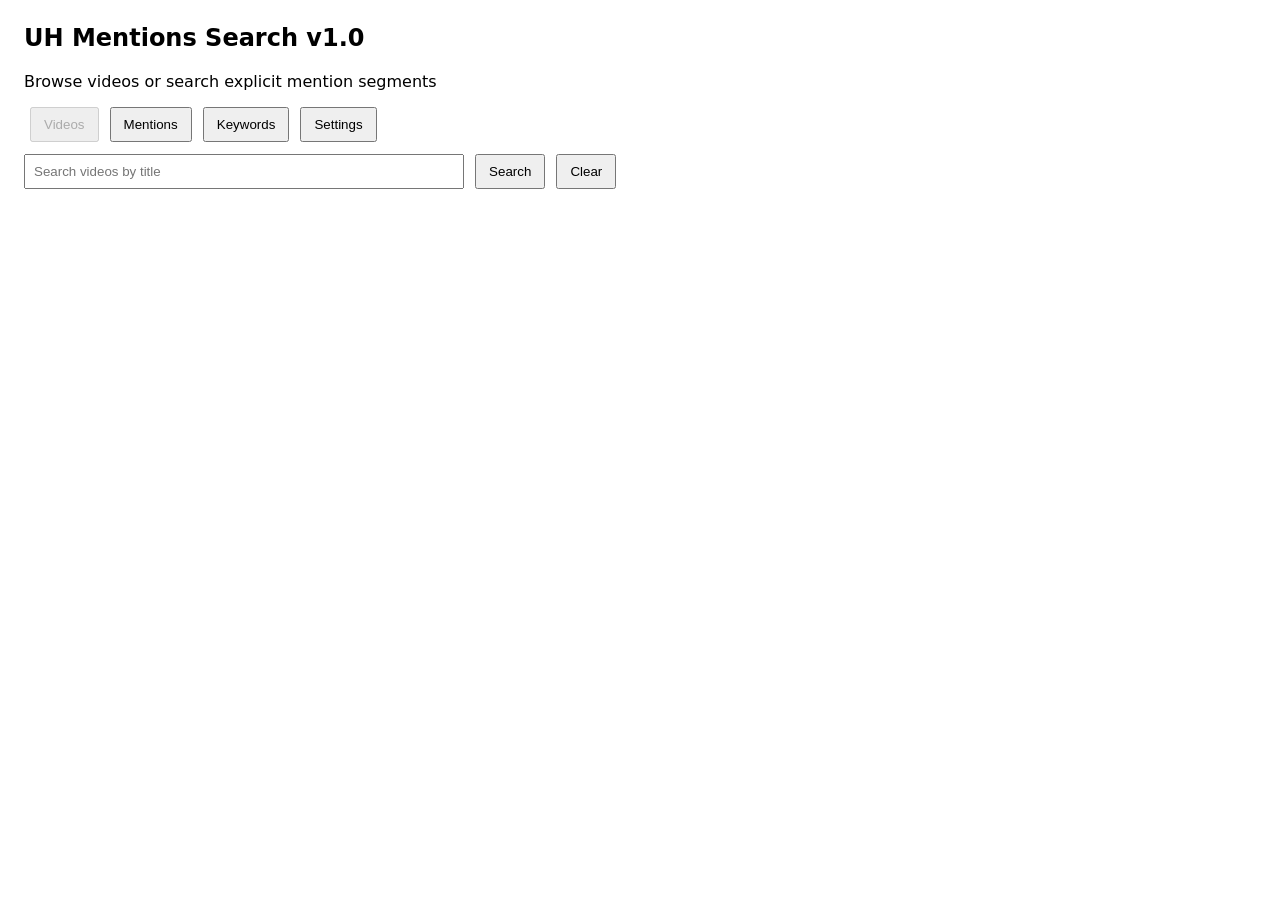
==== index.html @ 72ca7bf6 "Firestore Settings + Simplify Env Loading + Comment Cleanup" ====
<!doctype html>
<html>
    <head>
        <meta charset="utf-8" />
        <title>UH Mentions Search v1.0</title>
        <style>
            body { font-family: system-ui, sans-serif; margin: 24px; }
            body.modal-open { overflow: hidden; height: 100vh; }
            input { width: 360px; padding: 8px; }
            button { padding: 8px 12px; margin-left: 6px; }
            .card { border: 1px solid #ddd; border-radius: 8px; padding: 12px; margin: 10px 0; }
            .meta { color: #666; font-size: 0.9em; margin-bottom: 6px; }
            .text { white-space: pre-wrap; }
            .modal-overlay { position: fixed; inset: 0; background: rgba(0,0,0,0.45); display: none; align-items: center; justify-content: center; z-index: 2000; padding: 24px; }
            .modal { background: white; border-radius: 10px; max-width: 1000px; width: 95%; max-height: 80vh; overflow: hidden; box-shadow: 0 12px 36px rgba(0,0,0,0.25); }
            .modal-header { padding: 12px 16px; border-bottom: 1px solid #eee; display:flex; justify-content:space-between; align-items:center; }
            .modal-body { padding: 12px 16px; display: flex; flex-direction: column; gap: 12px; }
            .keywords-row { border: 1px solid #ddd; padding: 12px; white-space: normal; overflow-y: auto; max-height: 44vh; word-break: break-word; }
            .keyword-suggest { display:flex; gap:8px; align-items:center; }
            .keyword-suggest input[type="text"] { flex: 1 1 auto; padding: 8px; }
        </style>
    </head>
    <body>
        <div id="page-content">
            <h2>UH Mentions Search v1.0</h2>
            <p>Browse videos or search explicit mention segments</p>

            <!-- Tabs -->
            <div style="margin-bottom: 12px;">
                <button id="tab-videos-btn" onclick="showVideosTab()">Videos</button>
                <button id="tab-mentions-btn" onclick="showMentionsTab()">Mentions</button>
                <button id="keywords-btn" onclick="openKeywordsModal()" title="Show keywords">Keywords</button>
                <button id="settings-btn" onclick="openSettingsModal()" title="Notification Settings">Settings</button>
            </div>

            <div style="margin-bottom: 12px;">
                <input id="q_shared" placeholder="Search videos or mentions" style="width:420px;" />
                <button onclick="doSearch()">Search</button>
                <button onclick="clearSearch()">Clear</button>
                <span id="status_videos" style="margin-left: 12px; display: inline-block;"></span>
                <span id="status_mentions" style="margin-left: 12px; display: none;"></span>
            </div>

            <div id="videos-tab" style="display: none;">
                <div id="videos-results"></div>
            </div>

            <div id="mentions-tab">
                <div id="results"></div>
            </div>

            <script>
                async function runMentionSearch() {
                    const q = document.getElementById("q_shared").value.trim();
                    if (!q) { return; }
                    document.getElementById("status_mentions").textContent = " searching...";
                    const res = await fetch(`/search?q=${encodeURIComponent(q)}&limit=50`);
                    const data = await res.json();
                    document.getElementById("status_mentions").textContent = ` ${data.count} results`;
                    const root = document.getElementById("results");
                    root.innerHTML = "";
                    for (const r of data.results) {
                        const div = document.createElement("div");
                        div.className = "card";
                        div.innerHTML = `
                            <div class="meta"><b>${r.video_name || r.video_id}</b></div>
                            <div class="meta">keyword: <code>${r.keyword}</code> • start: ${r.start_sec}s</div>
                            <div class="text">${r.text}</div>
                            <div><a href="/video/${r.video_id}/view?t=${Math.floor(r.start_sec)}" target="_blank">View Video</a></div>
                        `;
                        root.appendChild(div);
                    }
                }

                let allVideos = [];
                let allMentions = [];

                function showVideosTab() {
                    document.getElementById('videos-tab').style.display = '';
                    document.getElementById('mentions-tab').style.display = 'none';
                    document.getElementById('tab-videos-btn').disabled = true;
                    document.getElementById('tab-mentions-btn').disabled = false;
                    const el = document.getElementById('q_shared');
                    if (el) { el.placeholder = 'Search videos by title'; }
                    const sv = document.getElementById('status_videos'); const sm = document.getElementById('status_mentions');
                    if (sv) sv.style.display = '';
                    if (sm) sm.style.display = 'none';
                    if (allVideos && allVideos.length > 0) {
                        renderVideoResults(allVideos);
                    } else {
                        loadVideosAndCounts();
                    }
                }

                function showMentionsTab() {
                    document.getElementById('videos-tab').style.display = 'none';
                    document.getElementById('mentions-tab').style.display = '';
                    document.getElementById('tab-videos-btn').disabled = false;
                    document.getElementById('tab-mentions-btn').disabled = true;
                    const el = document.getElementById('q_shared');
                    if (el) { el.placeholder = 'Search mentions (e.g., board of regents, mauna kea)'; }
                    const sv = document.getElementById('status_videos'); const sm = document.getElementById('status_mentions');
                    if (sv) sv.style.display = 'none';
                    if (sm) sm.style.display = '';
                    if (allMentions && allMentions.length > 0) {
                        renderMentions(allMentions);
                    } else {
                        loadMentionsDefault();
                    }
                }

                // Keywords modal
                function openKeywordsModal() {
                    const overlay = document.getElementById('keywords-modal-overlay');
                    if (!overlay) return;
                    overlay.style.display = 'flex';
                    // prevent background scrolling and interactions
                    try { document.body.classList.add('modal-open'); } catch (e) { /*ignore*/ }
                    try { const page = document.getElementById('page-content'); if (page) page.setAttribute('aria-hidden', 'true'); } catch (e) {}
                    // load keywords
                    fetch('/keywords')
                        .then(r => r.json())
                        .then(data => {
                            const list = (data && data.keywords) ? data.keywords : [];
                            const el = document.getElementById('keywords-list');
                            if (el) el.textContent = list.join(', ');
                            const countEl = document.getElementById('keywords-count');
                            if (countEl) countEl.textContent = `${list.length} keywords`;
                            // trap focus in modal
                            trapFocus(document.querySelector('#keywords-modal-overlay .modal'));
                        })
                        .catch(err => {
                            console.error('Could not load keywords', err);
                            const el = document.getElementById('keywords-list'); if (el) el.textContent = 'Error loading keywords';
                            const countEl = document.getElementById('keywords-count'); if (countEl) countEl.textContent = '0 keywords';
                        });
                    // focus the suggestion input if present
                    try { setTimeout(() => { const inp = document.getElementById('keyword-suggest-input'); if (inp) inp.focus(); }, 120); } catch (e) { /*ignore*/ }
                }

                function closeKeywordsModal() {
                    const overlay = document.getElementById('keywords-modal-overlay');
                    if (!overlay) return;
                    overlay.style.display = 'none';
                    try { document.body.classList.remove('modal-open'); } catch (e) { /*ignore*/ }
                    try { const page = document.getElementById('page-content'); if (page) page.removeAttribute('aria-hidden'); } catch (e) {}
                    releaseFocusTrap();
                }

                // Handle suggestion form submit (no backend) — just console.log the suggestion
                function suggestKeyword(e) {
                    try {
                        e.preventDefault();
                        const val = (document.getElementById('keyword-suggest-input') || {}).value || '';
                        if (!val || !val.trim()) return;
                        console.log('Keyword suggestion submitted:', val.trim());
                        // Provide minimal UX: clear input and show a console-visible confirmation
                        const inp = document.getElementById('keyword-suggest-input'); if (inp) inp.value = '';
                        // Optionally flash a tiny message in modal (non-persistent)
                        const countEl = document.getElementById('keywords-count');
                        if (countEl) {
                            const prev = countEl.textContent;
                            countEl.textContent = 'Thanks — suggestion logged';
                            setTimeout(() => { countEl.textContent = prev; }, 1400);
                        }
                    } catch (err) {
                        console.error('suggestKeyword error', err);
                    }
                }

                // Simple focus trap implementation scoped to the modal element.
                let _focusTrapHandler = null;
                function trapFocus(modalEl) {
                    try {
                        if (!modalEl) return;
                        const focusable = Array.from(modalEl.querySelectorAll('a,button,input,textarea,select,[tabindex]:not([tabindex="-1"])')).filter(el => !el.hasAttribute('disabled'));
                        if (!focusable.length) return;
                        let idx = 0;
                        focusable[0].focus();
                        _focusTrapHandler = function (ev) {
                            if (ev.key !== 'Tab') return;
                            ev.preventDefault();
                            if (ev.shiftKey) idx = (idx - 1 + focusable.length) % focusable.length;
                            else idx = (idx + 1) % focusable.length;
                            focusable[idx].focus();
                        };
                        document.addEventListener('keydown', _focusTrapHandler);
                    } catch (e) { console.warn('trapFocus error', e); }
                }

                function releaseFocusTrap() {
                    try {
                        if (_focusTrapHandler) {
                            document.removeEventListener('keydown', _focusTrapHandler);
                            _focusTrapHandler = null;
                        }
                    } catch (e) { /*ignore*/ }
                }

                async function loadVideosAndCounts() {
                    const resp = await fetch(`/list-videos?limit=100`);
                    const vids = await resp.json();
                    allVideos = vids.results || [];
                    renderVideoResults(allVideos);
                }

                async function loadMentionsDefault() {
                    const st = document.getElementById('status_mentions'); if (st) st.textContent = '';
                    try {
                        const resp = await fetch(`/list_mentions?limit=100`);
                        const data = await resp.json();
                        const root = document.getElementById('results');
                        root.innerHTML = '';
                        const items = data.results || [];
                        // cache for instant rendering when switching tabs or clearing
                        allMentions = items.slice();
                        for (const r of items) {
                            const div = document.createElement('div');
                            div.className = 'card';
                            const ts_url = r.timestamp_url || ((r.video_url && typeof r.start_sec !== 'undefined') ? `${r.video_url}&t=${Math.floor(r.start_sec)}s` : (r.video_url || '#'));
                            div.innerHTML = `
                                <div class="meta"><b>${r.video_name || r.video_id}</b></div>
                                <div class="meta">keyword: <code>${r.keyword || ''}</code> • start: ${r.start_sec || ''}s</div>
                                <div class="text">${r.text || ''}</div>
                                <div><a href="/video/${r.video_id}/view?t=${Math.floor(r.start_sec)}" target="_blank">View Video</a></div>
                            `;
                            root.appendChild(div);
                        }
                        if (st) st.textContent = ` ${items.length} results`;
                    } catch (err) {
                        if (st) st.textContent = ' error loading mentions';
                        console.error('loadMentionsDefault error', err);
                    }
                }

                // Render a list of mention objects
                function renderMentions(items) {
                    const root = document.getElementById('results');
                    root.innerHTML = '';
                    for (const r of items) {
                        const div = document.createElement('div');
                        div.className = 'card';
                        const ts_url = r.timestamp_url || ((r.video_url && typeof r.start_sec !== 'undefined') ? `${r.video_url}&t=${Math.floor(r.start_sec)}s` : (r.video_url || '#'));
                        div.innerHTML = `
                            <div class="meta"><b>${r.video_name || r.video_id}</b></div>
                            <div class="meta">keyword: <code>${r.keyword || ''}</code> • start: ${r.start_sec || ''}s</div>
                            <div class="text">${r.text || ''}</div>
                            <div><a href="/video/${r.video_id}/view?t=${Math.floor(r.start_sec)}" target="_blank">View Video</a></div>
                        `;
                        root.appendChild(div);
                    }
                    const st = document.getElementById('status_mentions'); if (st) st.textContent = ` ${items.length} results`;
                }

                function renderVideoResults(videos) {
                    const root = document.getElementById('videos-results');
                    root.innerHTML = '';
                    for (const v of videos) {
                        const div = document.createElement('div');
                        div.className = 'card';
                        const title = v.video_name || v.video_id;
                        div.innerHTML = `
                            <div style="display:flex;justify-content:space-between;align-items:center;">
                                <div>
                                    <div class="meta"><b>${title} || ${v.video_id}</b></div>
                                    <div class="meta">mentions: ${v.mention_count ?? 0}</div>
                                </div>
                                <div style="display:flex;gap:8px;align-items:center;">
                                    <a href="${v.video_url}" target="_blank" title="Open video" style="font-size:1.1em;text-decoration:none;">↗</a>
                                </div>
                            </div>
                            <div style="margin-top:8px;"><a href="/video/${v.video_id}/view" target="_blank">View More</a></div>
                        `;
                        root.appendChild(div);
                    }
                    const sv = document.getElementById('status_videos'); if (sv) sv.textContent = ` ${videos.length} videos`;
                }

                function runVideoSearch() {
                    const q = document.getElementById('q_shared').value.trim().toLowerCase();
                    if (!q) {
                        renderVideoResults(allVideos);
                        return;
                    }
                    const filtered = allVideos.filter(v => (v.video_name || '').toLowerCase().includes(q) || (v.video_id || '').toLowerCase().includes(q));
                    renderVideoResults(filtered);
                    const sv = document.getElementById('status_videos'); if (sv) sv.textContent = ` ${filtered.length} videos`;
                }

                function doSearch() {
                    // Call the appropriate search based on active tab
                    const videosVisible = document.getElementById('videos-tab').style.display !== 'none';
                    if (videosVisible) {
                        runVideoSearch();
                    } else {
                        runMentionSearch();
                    }
                }

                function clearSearch() {
                    const el = document.getElementById('q_shared');
                    if (el) { el.value = ''; }
                    // reset results depending on tab
                    const videosVisible = document.getElementById('videos-tab').style.display !== 'none';
                    if (videosVisible) { renderVideoResults(allVideos); }
                    else {
                        // restore the cached full mentions list (or reload if empty)
                        if (allMentions && allMentions.length > 0) {
                            renderMentions(allMentions);
                        } else {
                            loadMentionsDefault();
                        }
                    }
                }

                async function openSettingsModal() {
                    const overlay = document.getElementById('settings-modal-overlay');
                    if (!overlay) return;
                    overlay.style.display = 'flex';
                    try { document.body.classList.add('modal-open'); } catch (e) { /*ignore*/ }
                    try { const page = document.getElementById('page-content'); if (page) page.setAttribute('aria-hidden', 'true'); } catch (e) {}
                    
                    // Load current settings
                    try {
                        const resp = await fetch('/api/notification-settings');
                        const data = await resp.json();
                        if (data.ok && data.settings) {
                            document.getElementById('sender').value = data.settings.sender || '';
                            document.getElementById('password').value = data.settings.password || '';
                            document.getElementById('to-emails').value = data.settings.recipients || '';
                        }
                    } catch (err) {
                        console.error('Failed to load settings:', err);
                        alert('Failed to load current settings');
                    }
                    
                    trapFocus(document.querySelector('#settings-modal-overlay .modal'));
                }
                
                function closeSettingsModal() {
                    const overlay = document.getElementById('settings-modal-overlay');
                    if (!overlay) return;
                    overlay.style.display = 'none';
                    try { document.body.classList.remove('modal-open'); } catch (e) { /*ignore*/ }
                    try { const page = document.getElementById('page-content'); if (page) page.removeAttribute('aria-hidden'); } catch (e) {}
                    releaseFocusTrap();
                }
                
                async function saveSettings(e) {
                    e.preventDefault();
                    
                    const settings = {
                        sender: document.getElementById('sender').value.trim(),
                        password: document.getElementById('password').value.trim(),
                        recipients: document.getElementById('to-emails').value.trim(),
                    };

                    const statusEl = document.getElementById('settings-status');

                    // Client-side validation
                    if (settings.recipients.includes(' ')) {
                        if (statusEl) statusEl.textContent = '✗ Error: Recipients must be comma-separated with NO spaces.';
                        return;
                    }
                    if (!/^[^\s@]+@[^\s@]+\.[^\s@]+$/.test(settings.sender)) {
                        if (statusEl) statusEl.textContent = '✗ Error: Sender must be a valid email address (e.g. user@example.com).';
                        return;
                    }
                    if (/\s/.test(settings.password)) {
                        if (statusEl) statusEl.textContent = '✗ Error: App Password must not contain whitespaces.';
                        return;
                    }
                    
                    if (statusEl) statusEl.textContent = 'Saving...';
                    
                    try {
                        const resp = await fetch('/api/notification-settings', {
                            method: 'POST',
                            headers: { 'Content-Type': 'application/json' },
                            body: JSON.stringify(settings)
                        });
                        
                        const data = await resp.json();
                        if (data.ok) {
                            if (statusEl) statusEl.textContent = '✓ Settings saved successfully!';
                            setTimeout(() => {
                                if (statusEl) statusEl.textContent = '';
                                closeSettingsModal();
                            }, 1500);
                        } else {
                            if (statusEl) statusEl.textContent = '✗ Error: ' + (data.error || 'Unknown error');
                        }
                    } catch (err) {
                        console.error('Failed to save settings:', err);
                        if (statusEl) statusEl.textContent = '✗ Failed to save settings';
                    }
                }

                // initialize
                showVideosTab();
                loadVideosAndCounts();
                loadMentionsDefault();
            </script>
        </div> <!-- /#page-content -->

        <!-- Keywords modal overlay -->
        <div id="keywords-modal-overlay" class="modal-overlay">
            <div class="modal" role="dialog" aria-modal="true" aria-labelledby="keywords-title">
                <div class="modal-header">
                    <div id="keywords-count">0 keywords</div>
                    <div><button onclick="closeKeywordsModal()">Close</button></div>
                </div>
                <div class="modal-body">
                    <div class="keywords-row" id="keywords-list">(loading...)</div>
                    <form id="keyword-suggest-form" class="keyword-suggest" onsubmit="suggestKeyword(event)">
                        <input id="keyword-suggest-input" type="text" placeholder="Suggest a keyword" aria-label="Suggest a keyword" />
                        <button type="submit">Submit</button>
                    </form>
                </div>
            </div>
        </div>
        
        <!-- Settings modal overlay -->
        <div id="settings-modal-overlay" class="modal-overlay">
            <div class="modal" role="dialog" aria-modal="true" aria-labelledby="settings-title">
                <div class="modal-header">
                    <h3 id="settings-title" style="margin:0;">Notification Settings</h3>
                    <button onclick="closeSettingsModal()">Close</button>
                </div>
                <div class="modal-body" style="max-height: 60vh; overflow-y: auto;">
                    <form id="settings-form" onsubmit="saveSettings(event)">
                        <div style="margin-bottom: 12px;">
                            <label for="to-emails" style="display: block; font-weight: bold; margin-bottom: 4px;">Recipients</label>
                            <input id="to-emails" type="text" required style="width: 100%; padding: 8px;" placeholder="email1@example.com,email2@example.com" />
                            <div style="font-size: 0.85em; color: #666; margin-top: 4px;">Note: comma seperated (e.g. email@example.com,email@example.com)</div>
                        </div>
                        
                        <div style="margin-bottom: 12px;">
                            <label for="sender" style="display: block; font-weight: bold; margin-bottom: 4px;">Sender</label>
                            <input id="sender" type="email" required style="width: 100%; padding: 8px;" placeholder="your-email@example.com" />
                        </div>
                        
                        <div style="margin-bottom: 12px;">
                            <label for="password" style="display: block; font-weight: bold; margin-bottom: 4px;">Password</label>
                            <input id="password" type="text" style="width: 100%; padding: 8px;" />
                            <div style="font-size: 0.85em; color: #666; margin-top: 4px;"><a href="https://docs.google.com/document/d/1f_bRihhR2qFiwA509MvXZVlNbJndsgOzACk-xybwhkE/edit?usp=sharing" target="_blank">How to get App Password</a></div>
                        </div>
                        
                        <div style="margin-top: 16px; display: flex; gap: 8px; align-items: center;">
                            <button type="submit" style="padding: 10px 20px;">Save</button>
                            <button type="button" onclick="closeSettingsModal()" style="padding: 10px 20px;">Cancel</button>
                            <span id="settings-status" style="margin-left: 12px; color: #666;"></span>
                        </div>
                    </form>
                </div>
            </div>
        </div>
    </body>
</html>
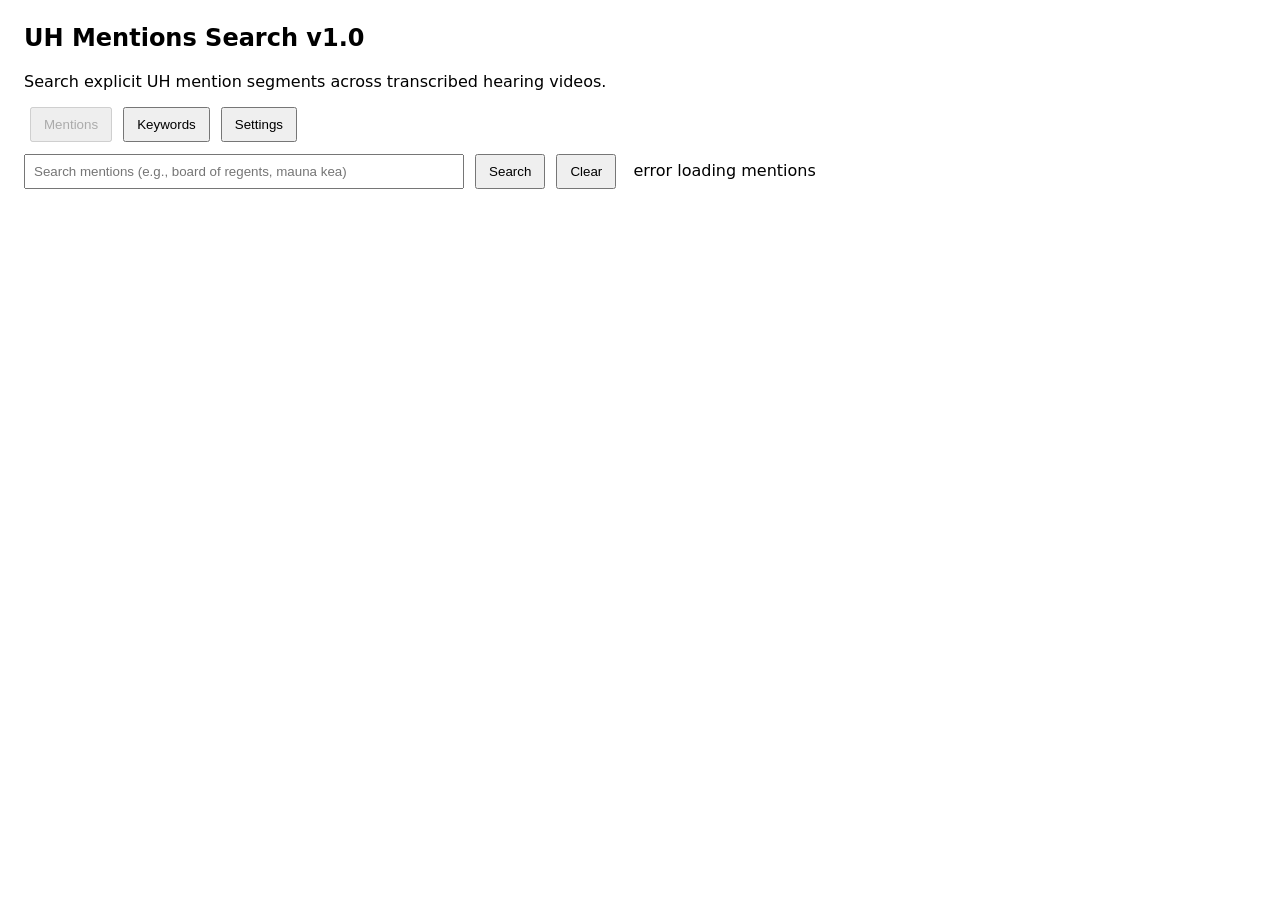
==== commit 4778797f: "Refactor search functionality and UI for mentions Updated the UI and functionality for searching men" ====
--- a/index.html
+++ b/index.html
@@ -23,26 +23,21 @@
     <body>
         <div id="page-content">
             <h2>UH Mentions Search v1.0</h2>
-            <p>Browse videos or search explicit mention segments</p>
-
-            <!-- Tabs -->
+            <p>Search explicit UH mention segments across transcribed hearing videos.</p>
+            <p id="coverage-summary" style="margin-top:4px;color:#555;font-size:0.95em;"></p>
+
+            <!-- Tabs (Mentions is the only main view now) -->
             <div style="margin-bottom: 12px;">
-                <button id="tab-videos-btn" onclick="showVideosTab()">Videos</button>
-                <button id="tab-mentions-btn" onclick="showMentionsTab()">Mentions</button>
+                <button id="tab-mentions-btn" disabled>Mentions</button>
                 <button id="keywords-btn" onclick="openKeywordsModal()" title="Show keywords">Keywords</button>
                 <button id="settings-btn" onclick="openSettingsModal()" title="Notification Settings">Settings</button>
             </div>
 
             <div style="margin-bottom: 12px;">
-                <input id="q_shared" placeholder="Search videos or mentions" style="width:420px;" />
+                <input id="q_shared" placeholder="Search mentions (e.g., board of regents, mauna kea)" style="width:420px;" />
                 <button onclick="doSearch()">Search</button>
                 <button onclick="clearSearch()">Clear</button>
-                <span id="status_videos" style="margin-left: 12px; display: inline-block;"></span>
-                <span id="status_mentions" style="margin-left: 12px; display: none;"></span>
-            </div>
-
-            <div id="videos-tab" style="display: none;">
-                <div id="videos-results"></div>
+                <span id="status_mentions" style="margin-left: 12px; display: inline-block;"></span>
             </div>
 
             <div id="mentions-tab">
@@ -53,60 +48,23 @@
                 async function runMentionSearch() {
                     const q = document.getElementById("q_shared").value.trim();
                     if (!q) { return; }
-                    document.getElementById("status_mentions").textContent = " searching...";
+                    const statusEl = document.getElementById("status_mentions");
+                    if (statusEl) statusEl.textContent = " searching...";
                     const res = await fetch(`/search?q=${encodeURIComponent(q)}&limit=50`);
                     const data = await res.json();
-                    document.getElementById("status_mentions").textContent = ` ${data.count} results`;
-                    const root = document.getElementById("results");
-                    root.innerHTML = "";
-                    for (const r of data.results) {
-                        const div = document.createElement("div");
-                        div.className = "card";
-                        div.innerHTML = `
-                            <div class="meta"><b>${r.video_name || r.video_id}</b></div>
-                            <div class="meta">keyword: <code>${r.keyword}</code> • start: ${r.start_sec}s</div>
-                            <div class="text">${r.text}</div>
-                            <div><a href="/video/${r.video_id}/view?t=${Math.floor(r.start_sec)}" target="_blank">View Video</a></div>
-                        `;
-                        root.appendChild(div);
-                    }
-                }
-
-                let allVideos = [];
+                    if (statusEl) statusEl.textContent = ` ${data.count} results`;
+                    renderMentions(data.results || []);
+                }
+
+                // state
                 let allMentions = [];
-
-                function showVideosTab() {
-                    document.getElementById('videos-tab').style.display = '';
-                    document.getElementById('mentions-tab').style.display = 'none';
-                    document.getElementById('tab-videos-btn').disabled = true;
-                    document.getElementById('tab-mentions-btn').disabled = false;
-                    const el = document.getElementById('q_shared');
-                    if (el) { el.placeholder = 'Search videos by title'; }
-                    const sv = document.getElementById('status_videos'); const sm = document.getElementById('status_mentions');
-                    if (sv) sv.style.display = '';
-                    if (sm) sm.style.display = 'none';
-                    if (allVideos && allVideos.length > 0) {
-                        renderVideoResults(allVideos);
-                    } else {
-                        loadVideosAndCounts();
-                    }
-                }
+                const NOTIFICATION_SYSTEM_SERVER = 'https://notification-system-server-655654578945.us-west1.run.app';
 
                 function showMentionsTab() {
-                    document.getElementById('videos-tab').style.display = 'none';
-                    document.getElementById('mentions-tab').style.display = '';
-                    document.getElementById('tab-videos-btn').disabled = false;
-                    document.getElementById('tab-mentions-btn').disabled = true;
+                    const tab = document.getElementById('mentions-tab');
+                    if (tab) tab.style.display = '';
                     const el = document.getElementById('q_shared');
                     if (el) { el.placeholder = 'Search mentions (e.g., board of regents, mauna kea)'; }
-                    const sv = document.getElementById('status_videos'); const sm = document.getElementById('status_mentions');
-                    if (sv) sv.style.display = 'none';
-                    if (sm) sm.style.display = '';
-                    if (allMentions && allMentions.length > 0) {
-                        renderMentions(allMentions);
-                    } else {
-                        loadMentionsDefault();
-                    }
                 }
 
                 // Keywords modal
@@ -197,35 +155,14 @@
                     } catch (e) { /*ignore*/ }
                 }
 
-                async function loadVideosAndCounts() {
-                    const resp = await fetch(`/list-videos?limit=100`);
-                    const vids = await resp.json();
-                    allVideos = vids.results || [];
-                    renderVideoResults(allVideos);
-                }
-
                 async function loadMentionsDefault() {
                     const st = document.getElementById('status_mentions'); if (st) st.textContent = '';
                     try {
                         const resp = await fetch(`/list_mentions?limit=100`);
                         const data = await resp.json();
-                        const root = document.getElementById('results');
-                        root.innerHTML = '';
                         const items = data.results || [];
-                        // cache for instant rendering when switching tabs or clearing
                         allMentions = items.slice();
-                        for (const r of items) {
-                            const div = document.createElement('div');
-                            div.className = 'card';
-                            const ts_url = r.timestamp_url || ((r.video_url && typeof r.start_sec !== 'undefined') ? `${r.video_url}&t=${Math.floor(r.start_sec)}s` : (r.video_url || '#'));
-                            div.innerHTML = `
-                                <div class="meta"><b>${r.video_name || r.video_id}</b></div>
-                                <div class="meta">keyword: <code>${r.keyword || ''}</code> • start: ${r.start_sec || ''}s</div>
-                                <div class="text">${r.text || ''}</div>
-                                <div><a href="/video/${r.video_id}/view?t=${Math.floor(r.start_sec)}" target="_blank">View Video</a></div>
-                            `;
-                            root.appendChild(div);
-                        }
+                        renderMentions(items);
                         if (st) st.textContent = ` ${items.length} results`;
                     } catch (err) {
                         if (st) st.textContent = ' error loading mentions';
@@ -252,64 +189,18 @@
                     const st = document.getElementById('status_mentions'); if (st) st.textContent = ` ${items.length} results`;
                 }
 
-                function renderVideoResults(videos) {
-                    const root = document.getElementById('videos-results');
-                    root.innerHTML = '';
-                    for (const v of videos) {
-                        const div = document.createElement('div');
-                        div.className = 'card';
-                        const title = v.video_name || v.video_id;
-                        div.innerHTML = `
-                            <div style="display:flex;justify-content:space-between;align-items:center;">
-                                <div>
-                                    <div class="meta"><b>${title} || ${v.video_id}</b></div>
-                                    <div class="meta">mentions: ${v.mention_count ?? 0}</div>
-                                </div>
-                                <div style="display:flex;gap:8px;align-items:center;">
-                                    <a href="${v.video_url}" target="_blank" title="Open video" style="font-size:1.1em;text-decoration:none;">↗</a>
-                                </div>
-                            </div>
-                            <div style="margin-top:8px;"><a href="/video/${v.video_id}/view" target="_blank">View More</a></div>
-                        `;
-                        root.appendChild(div);
-                    }
-                    const sv = document.getElementById('status_videos'); if (sv) sv.textContent = ` ${videos.length} videos`;
-                }
-
-                function runVideoSearch() {
-                    const q = document.getElementById('q_shared').value.trim().toLowerCase();
-                    if (!q) {
-                        renderVideoResults(allVideos);
-                        return;
-                    }
-                    const filtered = allVideos.filter(v => (v.video_name || '').toLowerCase().includes(q) || (v.video_id || '').toLowerCase().includes(q));
-                    renderVideoResults(filtered);
-                    const sv = document.getElementById('status_videos'); if (sv) sv.textContent = ` ${filtered.length} videos`;
-                }
-
                 function doSearch() {
-                    // Call the appropriate search based on active tab
-                    const videosVisible = document.getElementById('videos-tab').style.display !== 'none';
-                    if (videosVisible) {
-                        runVideoSearch();
-                    } else {
-                        runMentionSearch();
-                    }
+                    runMentionSearch();
                 }
 
                 function clearSearch() {
                     const el = document.getElementById('q_shared');
                     if (el) { el.value = ''; }
-                    // reset results depending on tab
-                    const videosVisible = document.getElementById('videos-tab').style.display !== 'none';
-                    if (videosVisible) { renderVideoResults(allVideos); }
-                    else {
-                        // restore the cached full mentions list (or reload if empty)
-                        if (allMentions && allMentions.length > 0) {
-                            renderMentions(allMentions);
-                        } else {
-                            loadMentionsDefault();
-                        }
+                    // restore the cached full mentions list (or reload if empty)
+                    if (allMentions && allMentions.length > 0) {
+                        renderMentions(allMentions);
+                    } else {
+                        loadMentionsDefault();
                     }
                 }
 
@@ -322,7 +213,7 @@
                     
                     // Load current settings
                     try {
-                        const resp = await fetch('/api/notification-settings');
+                        const resp = await fetch(`${NOTIFICATION_SYSTEM_SERVER}/api/notification-settings`);
                         const data = await resp.json();
                         if (data.ok && data.settings) {
                             document.getElementById('sender').value = data.settings.sender || '';
@@ -374,32 +265,59 @@
                     if (statusEl) statusEl.textContent = 'Saving...';
                     
                     try {
-                        const resp = await fetch('/api/notification-settings', {
+                        const submitBtn = (e.target && e.target.querySelector) ? e.target.querySelector('button[type="submit"]') : null;
+                        if (submitBtn) submitBtn.disabled = true;
+
+                        const resp = await fetch(`${NOTIFICATION_SYSTEM_SERVER}/api/notification-settings`, {
                             method: 'POST',
                             headers: { 'Content-Type': 'application/json' },
                             body: JSON.stringify(settings)
                         });
-                        
+
                         const data = await resp.json();
                         if (data.ok) {
                             if (statusEl) statusEl.textContent = '✓ Settings saved successfully!';
                             setTimeout(() => {
                                 if (statusEl) statusEl.textContent = '';
                                 closeSettingsModal();
+                                if (submitBtn) submitBtn.disabled = false;
                             }, 1500);
                         } else {
                             if (statusEl) statusEl.textContent = '✗ Error: ' + (data.error || 'Unknown error');
+                            if (submitBtn) submitBtn.disabled = false;
                         }
                     } catch (err) {
                         console.error('Failed to save settings:', err);
                         if (statusEl) statusEl.textContent = '✗ Failed to save settings';
+                        try { const submitBtn = (e.target && e.target.querySelector) ? e.target.querySelector('button[type="submit"]') : null; if (submitBtn) submitBtn.disabled = false; } catch (ee) {}
+                    }
+                }
+
+                async function loadStats() {
+                    const el = document.getElementById('coverage-summary');
+                    if (!el) return;
+                    try {
+                        const resp = await fetch('/stats');
+                        const data = await resp.json();
+                        const total = data.total_videos ?? 0;
+                        const withMentions = data.videos_with_mentions ?? 0;
+                        let sinceText = '';
+                        if (data.since_date) {
+                            const dt = new Date(data.since_date);
+                            sinceText = dt.toLocaleDateString('en-US', { year: 'numeric', month: 'short', day: 'numeric' });
+                        } else {
+                            sinceText = 'transcripts started';
+                        }
+                        el.innerHTML = `Since ${sinceText}, <b>${total}</b> videos were transcribed; <b>${withMentions}</b> contain UH mentions.`;
+                    } catch (err) {
+                        console.error('loadStats error', err);
                     }
                 }
 
                 // initialize
-                showVideosTab();
-                loadVideosAndCounts();
+                showMentionsTab();
                 loadMentionsDefault();
+                loadStats();
             </script>
         </div> <!-- /#page-content -->
 
